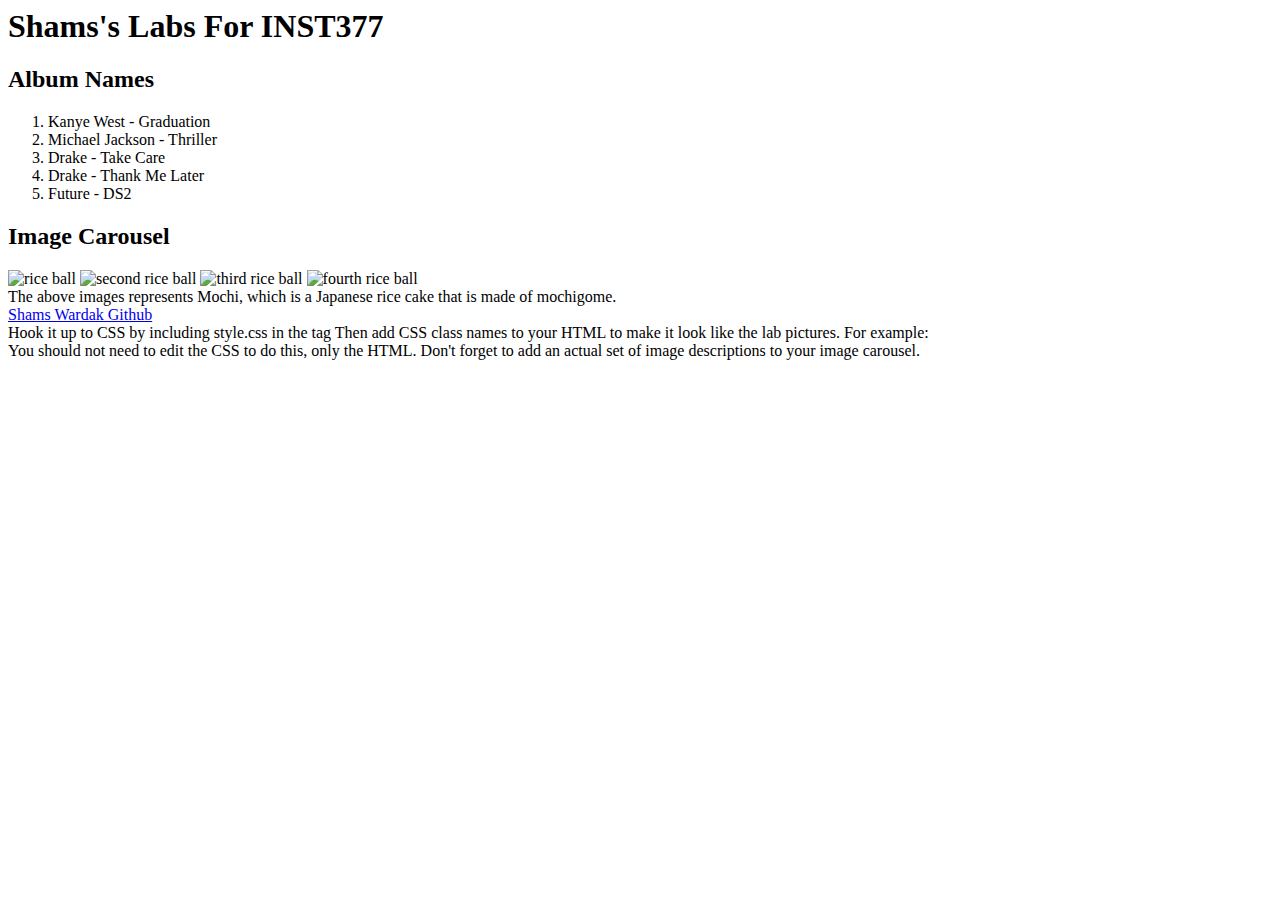
==== client/lab_2/index.html @ 6a238e5c "added labels" ====
<html lang="en">
<head>
  <meta charset="UTF-8">
  <meta http-equiv="X-UA-Compatible" content="IE=edge">
  <meta name="viewport" content="width=device-width, initial-scale=1.0">
  <title>Shams's Labs</title>
</head>
<body>
  <div>
    <!-- wrapper -->
    <header><h1>Shams's Labs For INST377</h1></header>
    <div>
        <!-- container -->
      <div>
        <!-- left inputs -->
        <h2>Album Names</h2>
        <ol>
          <li>Kanye West - Graduation</li>
          <li>Michael Jackson - Thriller</li>
          <li>Drake - Take Care</li>
          <li>Drake - Thank Me Later</li>
          <li>Future - DS2</li>
        </ol>
      </div>
      <div> <!-- right side -->
        <h2>Image Carousel</h2>
        </div> <!-- images box -->
        <img src="images/mochi.gif" alt="rice ball">
        <img src="images/mochi.jpg" alt="second rice ball">
        <img src="images/mochi.png" alt="third rice ball">
        <img src="images/mochi.svg" alt="fourth rice ball">
      <div>
        <!-- description box -->
        The above images represents Mochi, which is a Japanese rice cake that is made of mochigome.
      </div>
    </div>
  </div>
</div>
<footer>
    <a href="http://github.com/shamswardak" target="_blank" rel="noopener noreferrer">Shams Wardak Github</a>
</footer>
</body>
</html>

Hook it up to CSS by including style.css in the <head> tag

Then add CSS class names to your HTML to make it look like the lab pictures.
For example: <div class="selector">

You should not need to edit the CSS to do this, only the HTML.

Don't forget to add an actual set of image descriptions to your image carousel.
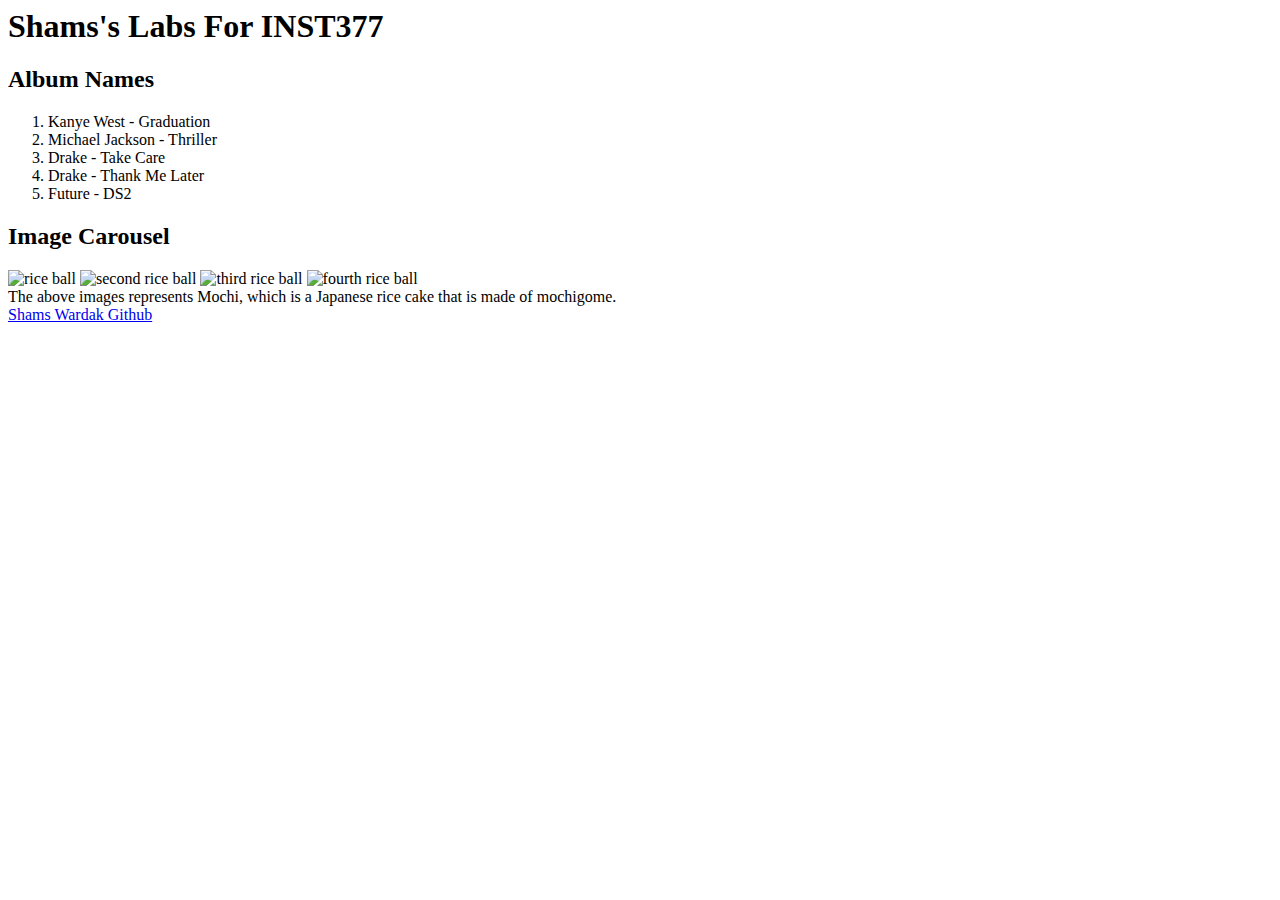
==== commit 87a0a469: "add css selectors" ====
--- a/client/lab_2/index.html
+++ b/client/lab_2/index.html
@@ -1,19 +1,20 @@
-<html lang="en">
+<html class="html" lang="en">
 <head>
   <meta charset="UTF-8">
   <meta http-equiv="X-UA-Compatible" content="IE=edge">
   <meta name="viewport" content="width=device-width, initial-scale=1.0">
   <title>Shams's Labs</title>
+  <link rel="stylesheet" href="style.css">
 </head>
-<body>
-  <div>
+<body class="body">
+  <div class="wrapper">
     <!-- wrapper -->
-    <header><h1>Shams's Labs For INST377</h1></header>
-    <div>
+    <header class="header"><h1 class="header h1">Shams's Labs For INST377</h1></header>
+    <div class="container">
         <!-- container -->
-      <div>
+        <div class="left_section box">
         <!-- left inputs -->
-        <h2>Album Names</h2>
+        <h2 class="h2">Album Names</h2>
         <ol>
           <li>Kanye West - Graduation</li>
           <li>Michael Jackson - Thriller</li>
@@ -22,31 +23,23 @@
           <li>Future - DS2</li>
         </ol>
       </div>
-      <div> <!-- right side -->
-        <h2>Image Carousel</h2>
-        </div> <!-- images box -->
-        <img src="images/mochi.gif" alt="rice ball">
-        <img src="images/mochi.jpg" alt="second rice ball">
-        <img src="images/mochi.png" alt="third rice ball">
-        <img src="images/mochi.svg" alt="fourth rice ball">
+      <div class="right_section box"> <!-- right side -->
+        <h2 class="h2">Image Carousel</h2>
+        <div> <!-- images box -->
+            <img class="grid img" src="images/mochi.gif" alt="rice ball">
+            <img class="grid" src="images/mochi.jpg" alt="second rice ball">
+            <img class="grid" src="images/mochi.png" alt="third rice ball">
+            <img class="grid" src="images/mochi.svg" alt="fourth rice ball">
+      </div>
       <div>
         <!-- description box -->
         The above images represents Mochi, which is a Japanese rice cake that is made of mochigome.
-      </div>
     </div>
+   </div>
   </div>
-</div>
-<footer>
-    <a href="http://github.com/shamswardak" target="_blank" rel="noopener noreferrer">Shams Wardak Github</a>
+ </div>
+<footer class="footer">
+    <a class=".footer a:hover" href="http://github.com/shamswardak" target="_blank" rel="noopener noreferrer">Shams Wardak Github</a>
 </footer>
 </body>
-</html>
-
-Hook it up to CSS by including style.css in the <head> tag
-
-Then add CSS class names to your HTML to make it look like the lab pictures.
-For example: <div class="selector">
-
-You should not need to edit the CSS to do this, only the HTML.
-
-Don't forget to add an actual set of image descriptions to your image carousel.+</html>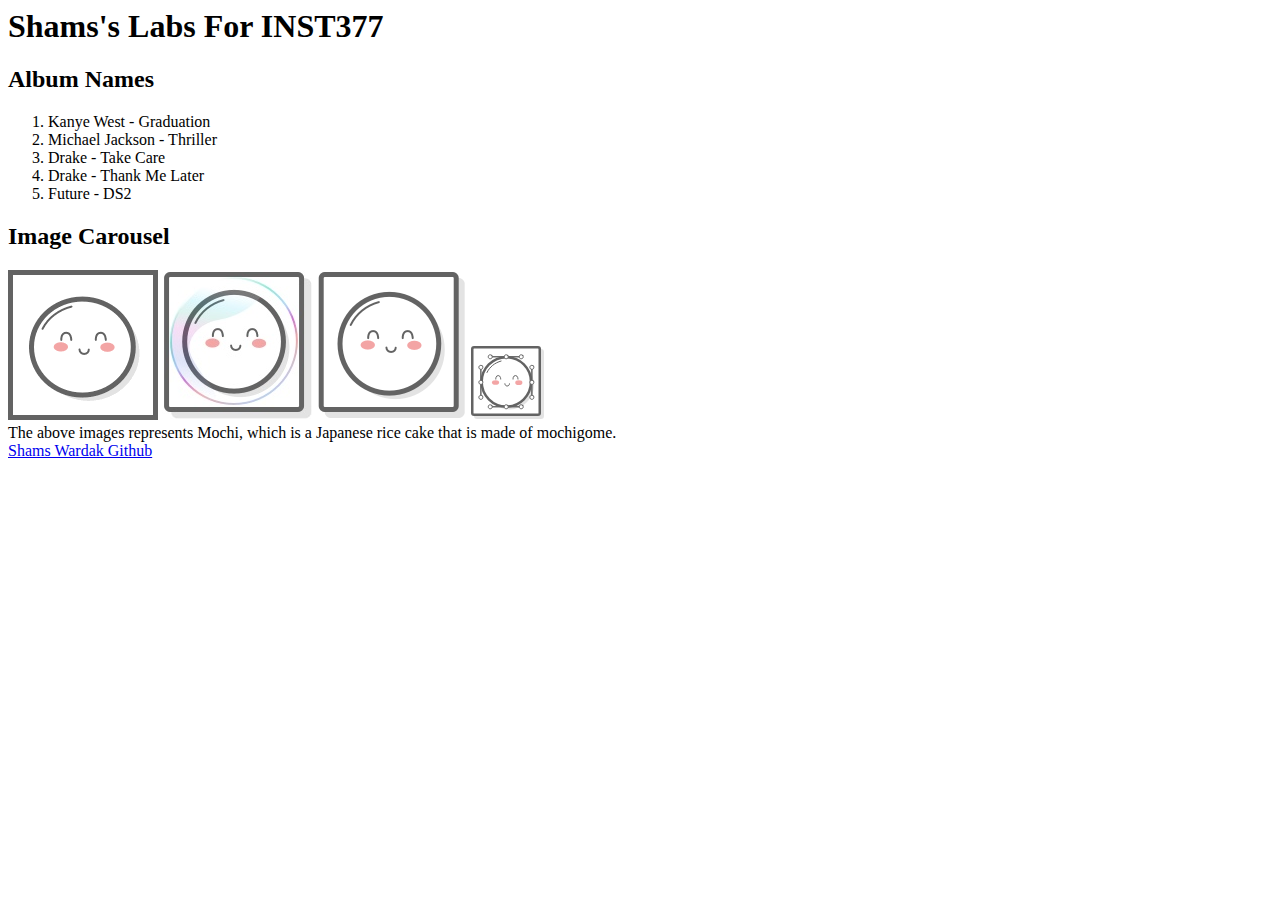
==== commit 51c7a330: "adjust where css selectors are placed" ====
--- a/client/lab_2/index.html
+++ b/client/lab_2/index.html
@@ -9,13 +9,13 @@
 <body class="body">
   <div class="wrapper">
     <!-- wrapper -->
-    <header class="header"><h1 class="header h1">Shams's Labs For INST377</h1></header>
+    <header class="header"><h1>Shams's Labs For INST377</h1></header>
     <div class="container">
         <!-- container -->
         <div class="left_section box">
         <!-- left inputs -->
         <h2 class="h2">Album Names</h2>
-        <ol>
+        <ol class="box">
           <li>Kanye West - Graduation</li>
           <li>Michael Jackson - Thriller</li>
           <li>Drake - Take Care</li>
@@ -24,14 +24,14 @@
         </ol>
       </div>
       <div class="right_section box"> <!-- right side -->
-        <h2 class="h2">Image Carousel</h2>
-        <div> <!-- images box -->
-            <img class="grid img" src="images/mochi.gif" alt="rice ball">
-            <img class="grid" src="images/mochi.jpg" alt="second rice ball">
-            <img class="grid" src="images/mochi.png" alt="third rice ball">
-            <img class="grid" src="images/mochi.svg" alt="fourth rice ball">
+        <h2>Image Carousel</h2>
+        <div class="grid"> <!-- images box -->
+            <img class="grid" id="slide_1" src="images/mochi.gif" alt="rice ball" />
+            <img class="grid" id="slide_2" src="images/mochi.jpg" alt="second rice ball" />
+            <img class="grid" id="slide_3" src="images/mochi.png" alt="third rice ball" />
+            <img class="grid" id="slide_4" src="images/mochi.svg" alt="fourth rice ball" />
       </div>
-      <div>
+      <div class="box">
         <!-- description box -->
         The above images represents Mochi, which is a Japanese rice cake that is made of mochigome.
     </div>
@@ -39,7 +39,7 @@
   </div>
  </div>
 <footer class="footer">
-    <a class=".footer a:hover" href="http://github.com/shamswardak" target="_blank" rel="noopener noreferrer">Shams Wardak Github</a>
+    <a href="http://github.com/shamswardak" target="_blank" rel="noopener noreferrer">Shams Wardak Github</a>
 </footer>
 </body>
 </html>